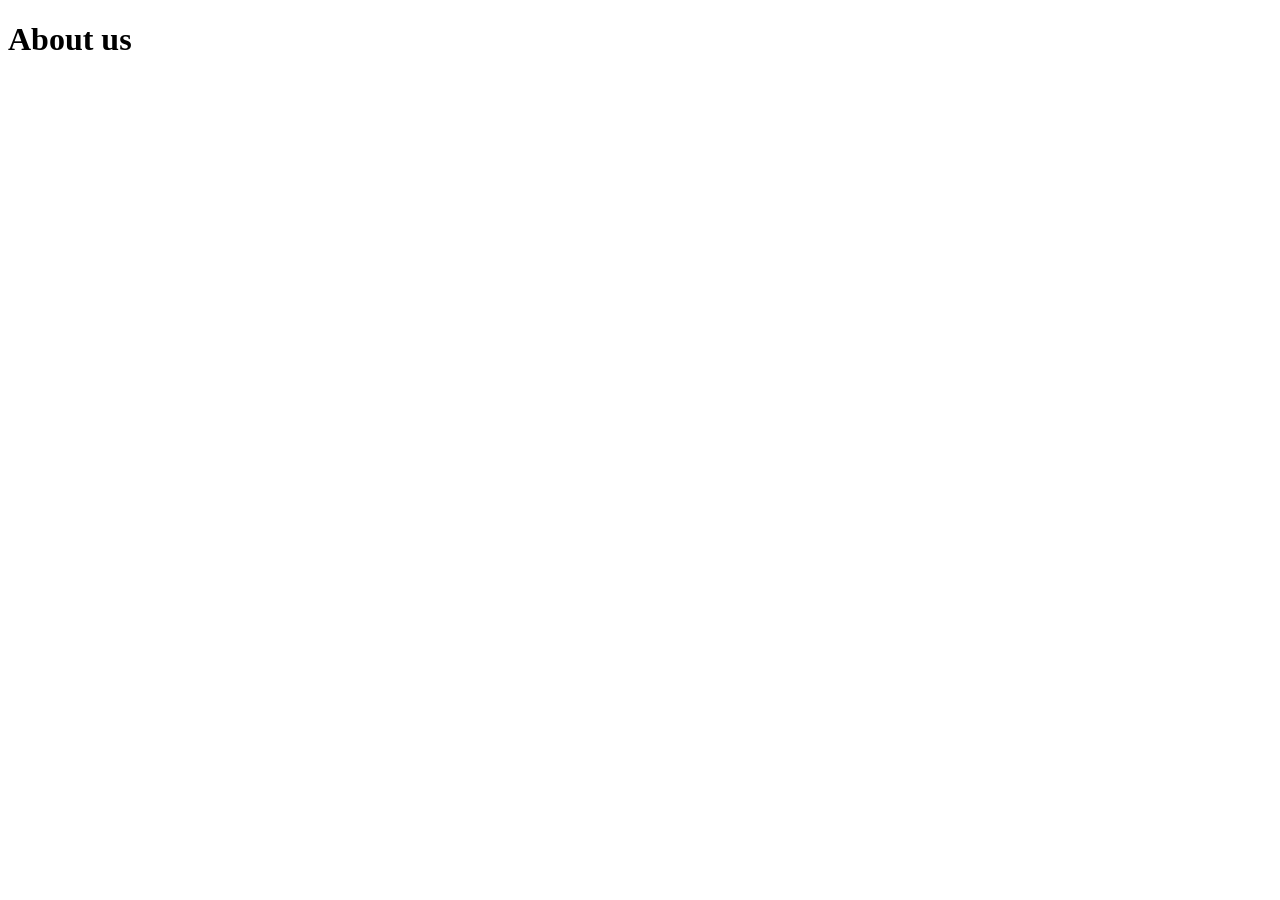
==== about.html @ adfcba5e "created about us page" ====
<!DOCTYPE html>
<html lang="en">
<head>
    <meta charset="UTF-8">
    <meta name="viewport" content="width=device-width, initial-scale=1.0">
    <title>About Us</title>
</head>
<body>
    <h1>About us</h1>
</body>
</html>
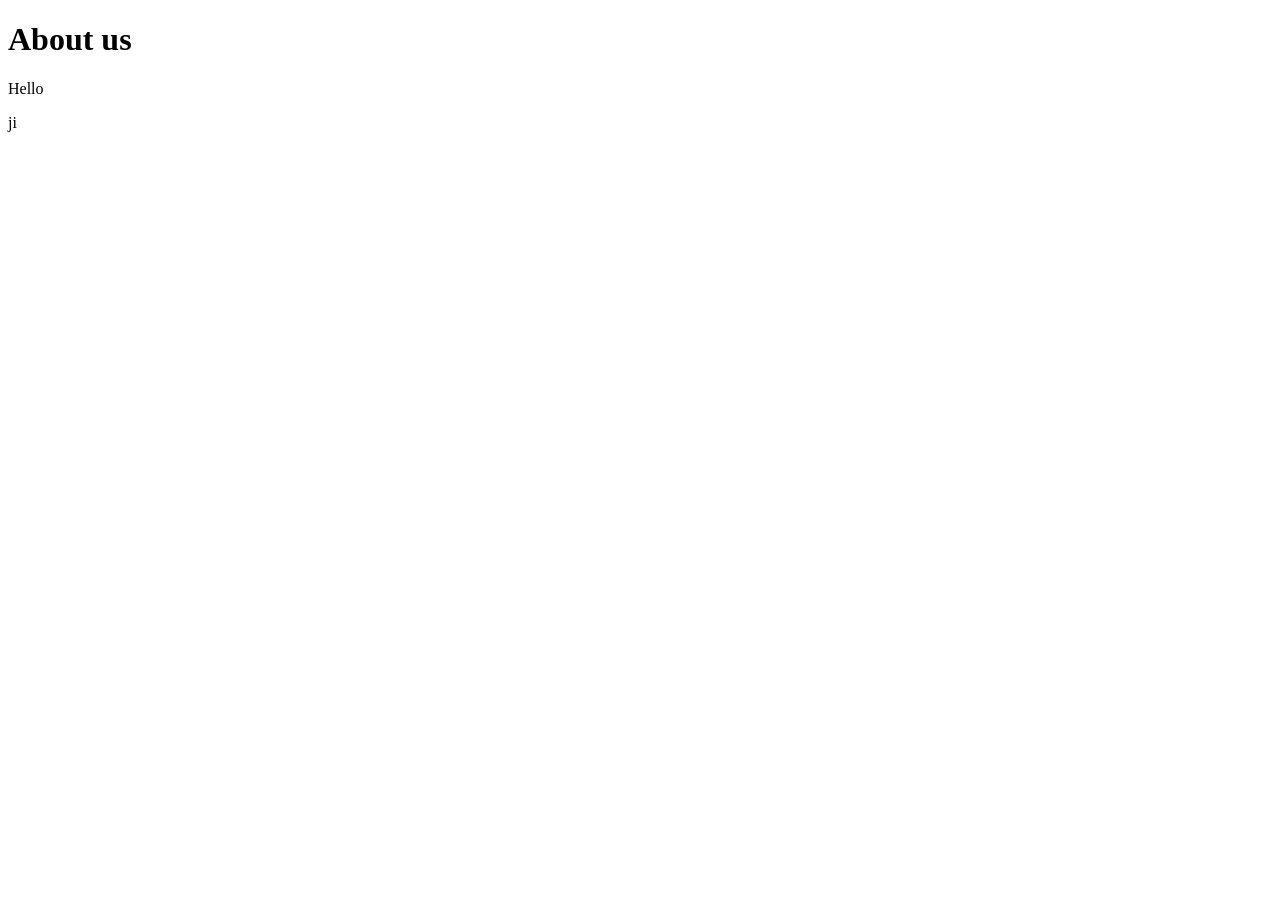
==== commit 7b95b2b3: "modify about page" ====
--- a/about.html
+++ b/about.html
@@ -7,5 +7,7 @@
 </head>
 <body>
     <h1>About us</h1>
+    <p>Hello</p>
+    <span>ji</span>
 </body>
 </html>
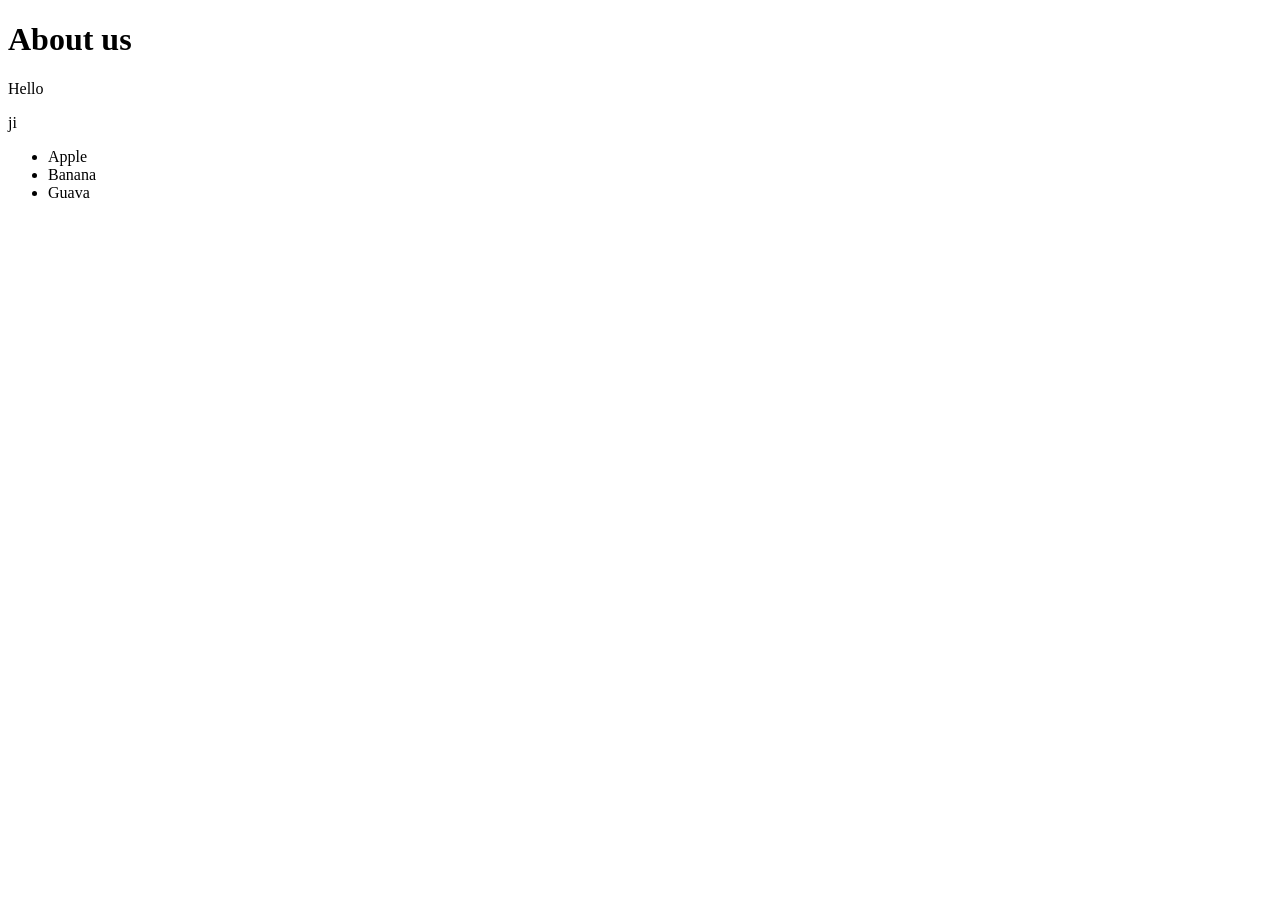
==== commit 3d30fa26: "add into about" ====
--- a/about.html
+++ b/about.html
@@ -1,13 +1,18 @@
-<!DOCTYPE html>
+<!doctype html>
 <html lang="en">
-<head>
-    <meta charset="UTF-8">
-    <meta name="viewport" content="width=device-width, initial-scale=1.0">
+  <head>
+    <meta charset="UTF-8" />
+    <meta name="viewport" content="width=device-width, initial-scale=1.0" />
     <title>About Us</title>
-</head>
-<body>
+  </head>
+  <body>
     <h1>About us</h1>
     <p>Hello</p>
     <span>ji</span>
-</body>
-</html>+    <ul>
+      <li>Apple</li>
+      <li>Banana</li>
+      <li>Guava</li>
+    </ul>
+  </body>
+</html>
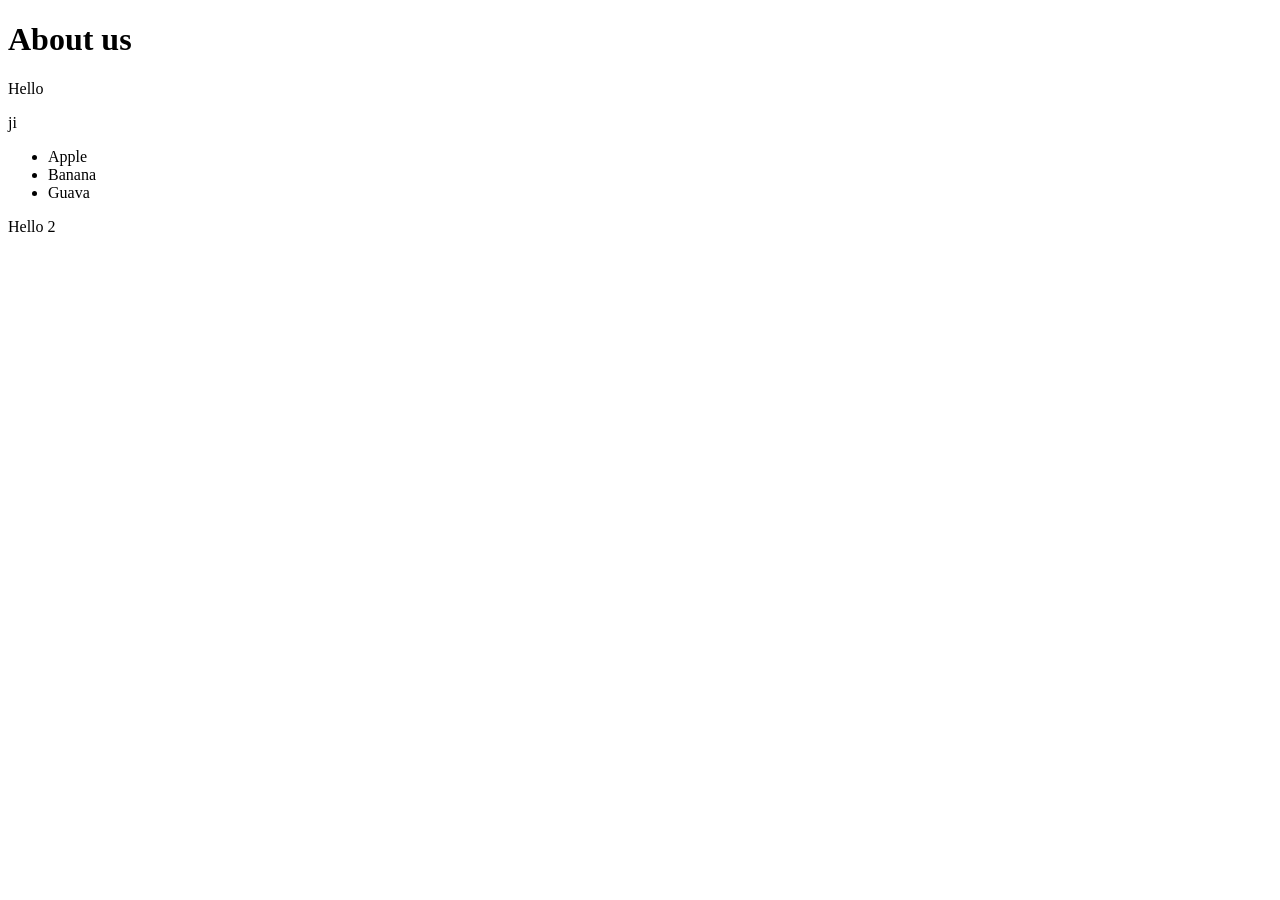
==== commit f6a9a994: "Update about.html" ====
--- a/about.html
+++ b/about.html
@@ -14,5 +14,6 @@
       <li>Banana</li>
       <li>Guava</li>
     </ul>
+    <p>Hello 2</p>
   </body>
 </html>
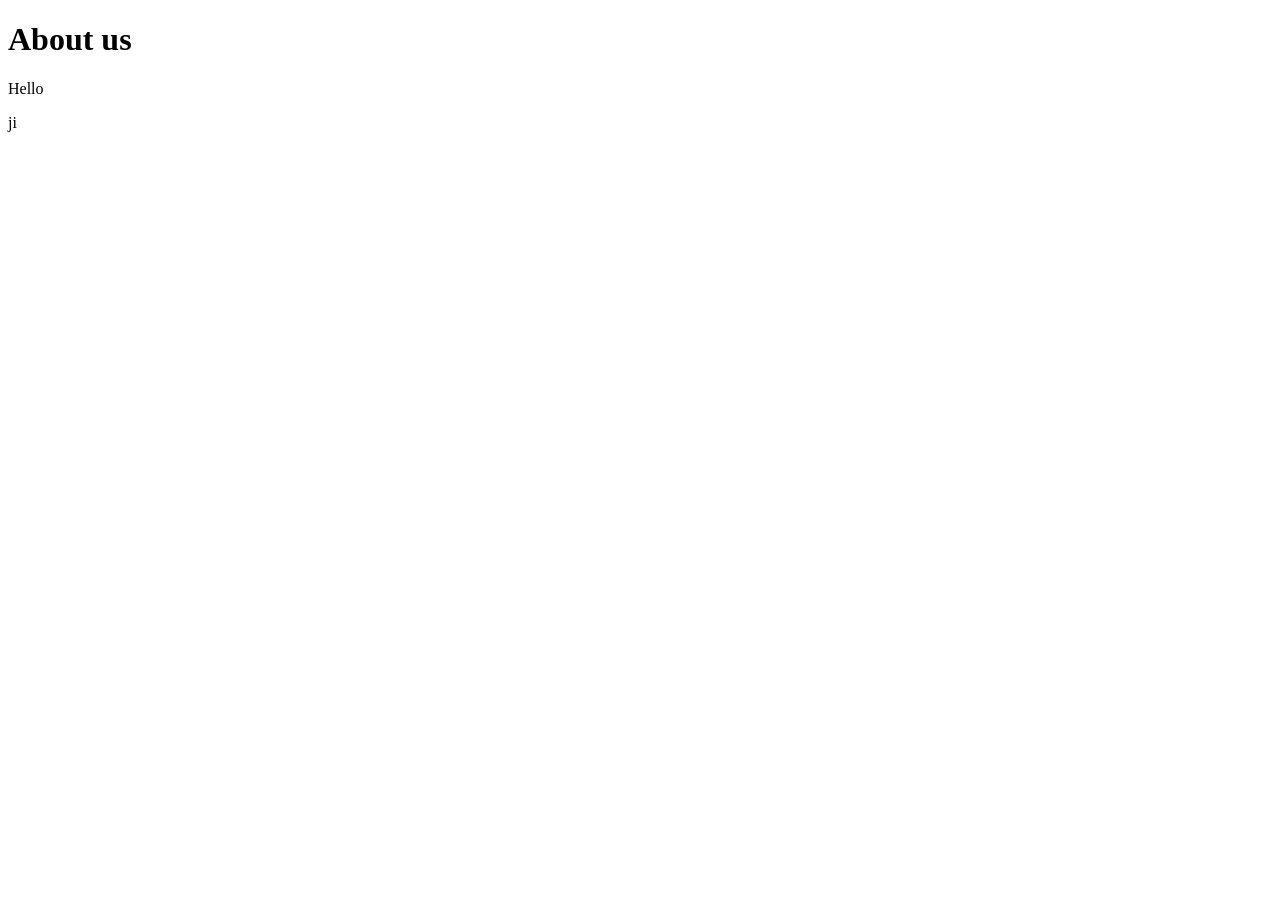
==== commit 338c2ec9: "fruit list deleted" ====
--- a/about.html
+++ b/about.html
@@ -8,12 +8,6 @@
   <body>
     <h1>About us</h1>
     <p>Hello</p>
-    <span>ji</span>
-    <ul>
-      <li>Apple</li>
-      <li>Banana</li>
-      <li>Guava</li>
-    </ul>
-    <p>Hello 2</p>
+    <span>ji</span>    
   </body>
 </html>
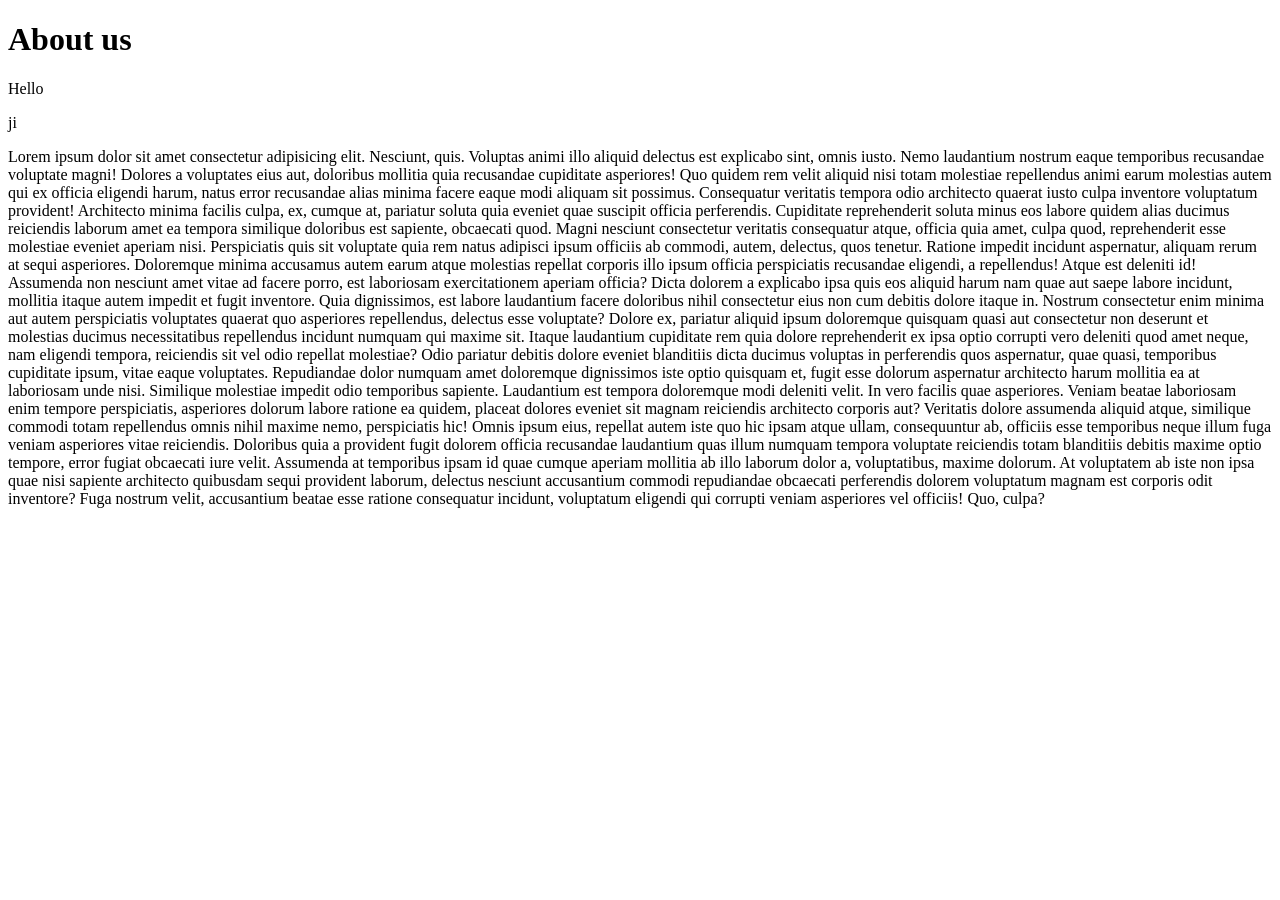
==== commit 40db88b5: "added paragraph into about page" ====
--- a/about.html
+++ b/about.html
@@ -8,6 +8,7 @@
   <body>
     <h1>About us</h1>
     <p>Hello</p>
-    <span>ji</span>    
+    <span>ji</span>  
+    <p>Lorem ipsum dolor sit amet consectetur adipisicing elit. Nesciunt, quis. Voluptas animi illo aliquid delectus est explicabo sint, omnis iusto. Nemo laudantium nostrum eaque temporibus recusandae voluptate magni! Dolores a voluptates eius aut, doloribus mollitia quia recusandae cupiditate asperiores! Quo quidem rem velit aliquid nisi totam molestiae repellendus animi earum molestias autem qui ex officia eligendi harum, natus error recusandae alias minima facere eaque modi aliquam sit possimus. Consequatur veritatis tempora odio architecto quaerat iusto culpa inventore voluptatum provident! Architecto minima facilis culpa, ex, cumque at, pariatur soluta quia eveniet quae suscipit officia perferendis. Cupiditate reprehenderit soluta minus eos labore quidem alias ducimus reiciendis laborum amet ea tempora similique doloribus est sapiente, obcaecati quod. Magni nesciunt consectetur veritatis consequatur atque, officia quia amet, culpa quod, reprehenderit esse molestiae eveniet aperiam nisi. Perspiciatis quis sit voluptate quia rem natus adipisci ipsum officiis ab commodi, autem, delectus, quos tenetur. Ratione impedit incidunt aspernatur, aliquam rerum at sequi asperiores. Doloremque minima accusamus autem earum atque molestias repellat corporis illo ipsum officia perspiciatis recusandae eligendi, a repellendus! Atque est deleniti id! Assumenda non nesciunt amet vitae ad facere porro, est laboriosam exercitationem aperiam officia? Dicta dolorem a explicabo ipsa quis eos aliquid harum nam quae aut saepe labore incidunt, mollitia itaque autem impedit et fugit inventore. Quia dignissimos, est labore laudantium facere doloribus nihil consectetur eius non cum debitis dolore itaque in. Nostrum consectetur enim minima aut autem perspiciatis voluptates quaerat quo asperiores repellendus, delectus esse voluptate? Dolore ex, pariatur aliquid ipsum doloremque quisquam quasi aut consectetur non deserunt et molestias ducimus necessitatibus repellendus incidunt numquam qui maxime sit. Itaque laudantium cupiditate rem quia dolore reprehenderit ex ipsa optio corrupti vero deleniti quod amet neque, nam eligendi tempora, reiciendis sit vel odio repellat molestiae? Odio pariatur debitis dolore eveniet blanditiis dicta ducimus voluptas in perferendis quos aspernatur, quae quasi, temporibus cupiditate ipsum, vitae eaque voluptates. Repudiandae dolor numquam amet doloremque dignissimos iste optio quisquam et, fugit esse dolorum aspernatur architecto harum mollitia ea at laboriosam unde nisi. Similique molestiae impedit odio temporibus sapiente. Laudantium est tempora doloremque modi deleniti velit. In vero facilis quae asperiores. Veniam beatae laboriosam enim tempore perspiciatis, asperiores dolorum labore ratione ea quidem, placeat dolores eveniet sit magnam reiciendis architecto corporis aut? Veritatis dolore assumenda aliquid atque, similique commodi totam repellendus omnis nihil maxime nemo, perspiciatis hic! Omnis ipsum eius, repellat autem iste quo hic ipsam atque ullam, consequuntur ab, officiis esse temporibus neque illum fuga veniam asperiores vitae reiciendis. Doloribus quia a provident fugit dolorem officia recusandae laudantium quas illum numquam tempora voluptate reiciendis totam blanditiis debitis maxime optio tempore, error fugiat obcaecati iure velit. Assumenda at temporibus ipsam id quae cumque aperiam mollitia ab illo laborum dolor a, voluptatibus, maxime dolorum. At voluptatem ab iste non ipsa quae nisi sapiente architecto quibusdam sequi provident laborum, delectus nesciunt accusantium commodi repudiandae obcaecati perferendis dolorem voluptatum magnam est corporis odit inventore? Fuga nostrum velit, accusantium beatae esse ratione consequatur incidunt, voluptatum eligendi qui corrupti veniam asperiores vel officiis! Quo, culpa?</p>  
   </body>
 </html>
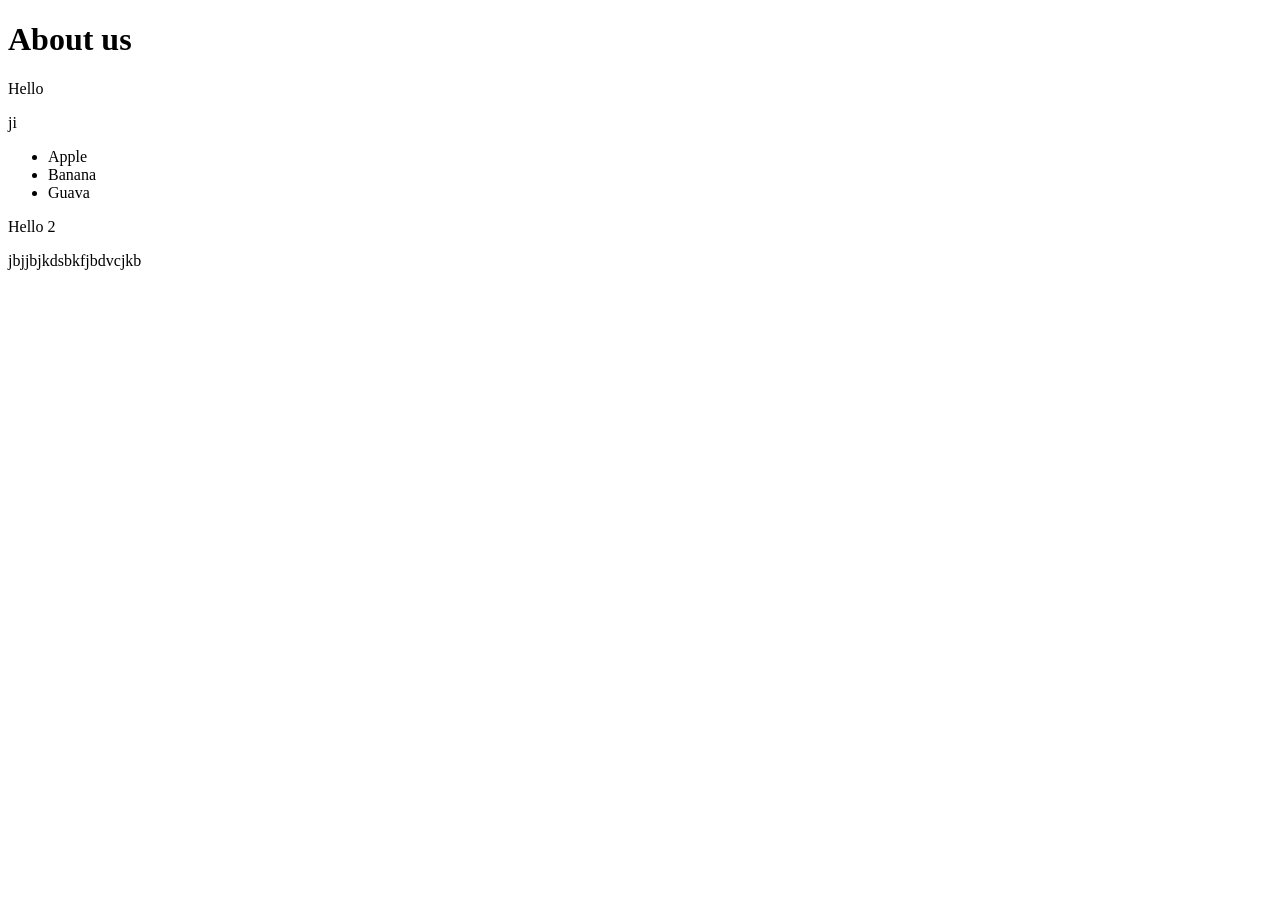
==== commit f86611af: "add random" ====
--- a/about.html
+++ b/about.html
@@ -8,7 +8,13 @@
   <body>
     <h1>About us</h1>
     <p>Hello</p>
-    <span>ji</span>  
-    <p>Lorem ipsum dolor sit amet consectetur adipisicing elit. Nesciunt, quis. Voluptas animi illo aliquid delectus est explicabo sint, omnis iusto. Nemo laudantium nostrum eaque temporibus recusandae voluptate magni! Dolores a voluptates eius aut, doloribus mollitia quia recusandae cupiditate asperiores! Quo quidem rem velit aliquid nisi totam molestiae repellendus animi earum molestias autem qui ex officia eligendi harum, natus error recusandae alias minima facere eaque modi aliquam sit possimus. Consequatur veritatis tempora odio architecto quaerat iusto culpa inventore voluptatum provident! Architecto minima facilis culpa, ex, cumque at, pariatur soluta quia eveniet quae suscipit officia perferendis. Cupiditate reprehenderit soluta minus eos labore quidem alias ducimus reiciendis laborum amet ea tempora similique doloribus est sapiente, obcaecati quod. Magni nesciunt consectetur veritatis consequatur atque, officia quia amet, culpa quod, reprehenderit esse molestiae eveniet aperiam nisi. Perspiciatis quis sit voluptate quia rem natus adipisci ipsum officiis ab commodi, autem, delectus, quos tenetur. Ratione impedit incidunt aspernatur, aliquam rerum at sequi asperiores. Doloremque minima accusamus autem earum atque molestias repellat corporis illo ipsum officia perspiciatis recusandae eligendi, a repellendus! Atque est deleniti id! Assumenda non nesciunt amet vitae ad facere porro, est laboriosam exercitationem aperiam officia? Dicta dolorem a explicabo ipsa quis eos aliquid harum nam quae aut saepe labore incidunt, mollitia itaque autem impedit et fugit inventore. Quia dignissimos, est labore laudantium facere doloribus nihil consectetur eius non cum debitis dolore itaque in. Nostrum consectetur enim minima aut autem perspiciatis voluptates quaerat quo asperiores repellendus, delectus esse voluptate? Dolore ex, pariatur aliquid ipsum doloremque quisquam quasi aut consectetur non deserunt et molestias ducimus necessitatibus repellendus incidunt numquam qui maxime sit. Itaque laudantium cupiditate rem quia dolore reprehenderit ex ipsa optio corrupti vero deleniti quod amet neque, nam eligendi tempora, reiciendis sit vel odio repellat molestiae? Odio pariatur debitis dolore eveniet blanditiis dicta ducimus voluptas in perferendis quos aspernatur, quae quasi, temporibus cupiditate ipsum, vitae eaque voluptates. Repudiandae dolor numquam amet doloremque dignissimos iste optio quisquam et, fugit esse dolorum aspernatur architecto harum mollitia ea at laboriosam unde nisi. Similique molestiae impedit odio temporibus sapiente. Laudantium est tempora doloremque modi deleniti velit. In vero facilis quae asperiores. Veniam beatae laboriosam enim tempore perspiciatis, asperiores dolorum labore ratione ea quidem, placeat dolores eveniet sit magnam reiciendis architecto corporis aut? Veritatis dolore assumenda aliquid atque, similique commodi totam repellendus omnis nihil maxime nemo, perspiciatis hic! Omnis ipsum eius, repellat autem iste quo hic ipsam atque ullam, consequuntur ab, officiis esse temporibus neque illum fuga veniam asperiores vitae reiciendis. Doloribus quia a provident fugit dolorem officia recusandae laudantium quas illum numquam tempora voluptate reiciendis totam blanditiis debitis maxime optio tempore, error fugiat obcaecati iure velit. Assumenda at temporibus ipsam id quae cumque aperiam mollitia ab illo laborum dolor a, voluptatibus, maxime dolorum. At voluptatem ab iste non ipsa quae nisi sapiente architecto quibusdam sequi provident laborum, delectus nesciunt accusantium commodi repudiandae obcaecati perferendis dolorem voluptatum magnam est corporis odit inventore? Fuga nostrum velit, accusantium beatae esse ratione consequatur incidunt, voluptatum eligendi qui corrupti veniam asperiores vel officiis! Quo, culpa?</p>  
+    <span>ji</span>
+    <ul>
+      <li>Apple</li>
+      <li>Banana</li>
+      <li>Guava</li>
+    </ul>
+    <p>Hello 2</p>
+    <p>jbjjbjkdsbkfjbdvcjkb</p>
   </body>
 </html>
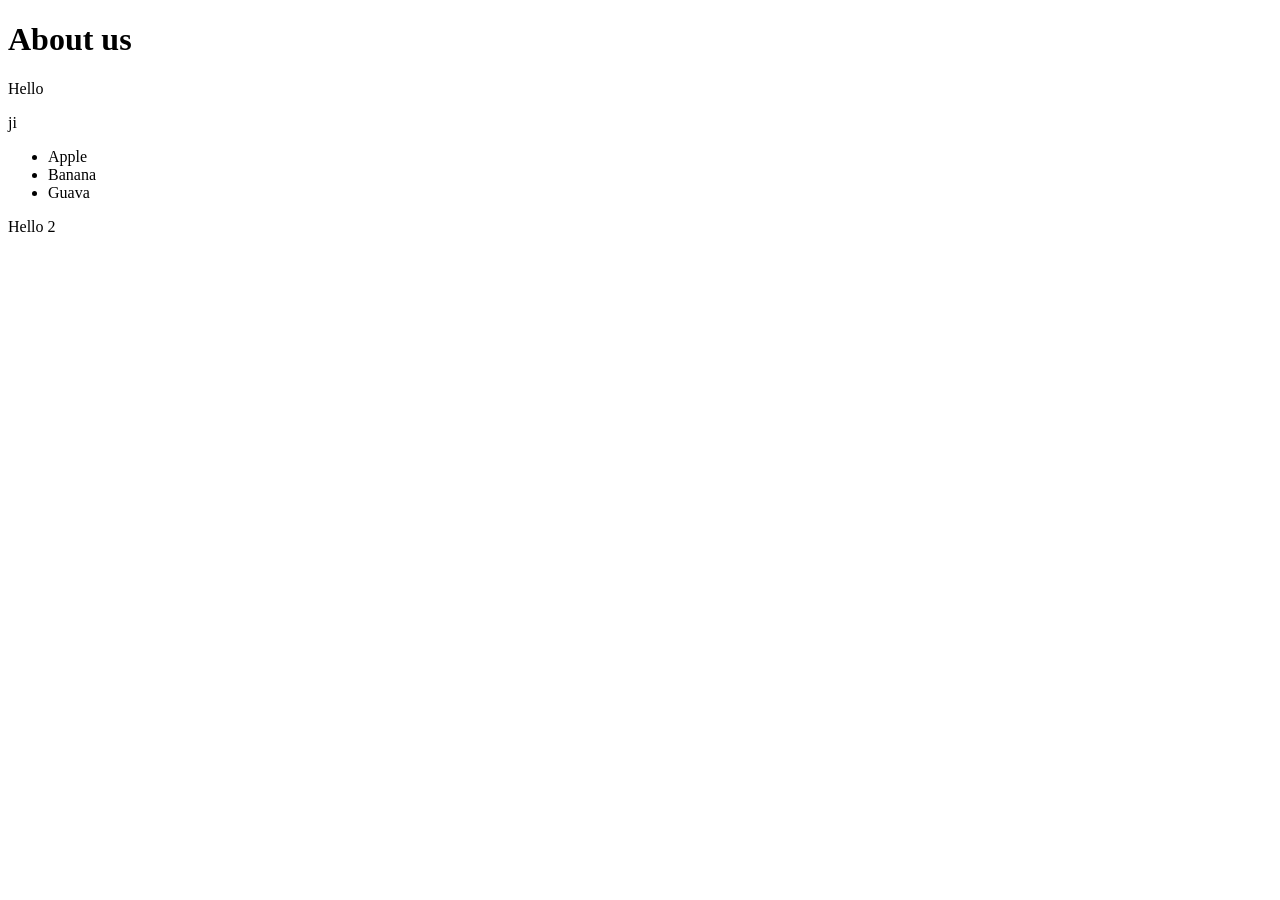
==== commit 6f84025a: "Revert "3 commits" This reverts commit 30f5edae9428a52d0b13b36b32fbd9dd23e88ff6." ====
--- a/about.html
+++ b/about.html
@@ -15,6 +15,5 @@
       <li>Guava</li>
     </ul>
     <p>Hello 2</p>
-    <p>jbjjbjkdsbkfjbdvcjkb</p>
   </body>
 </html>
